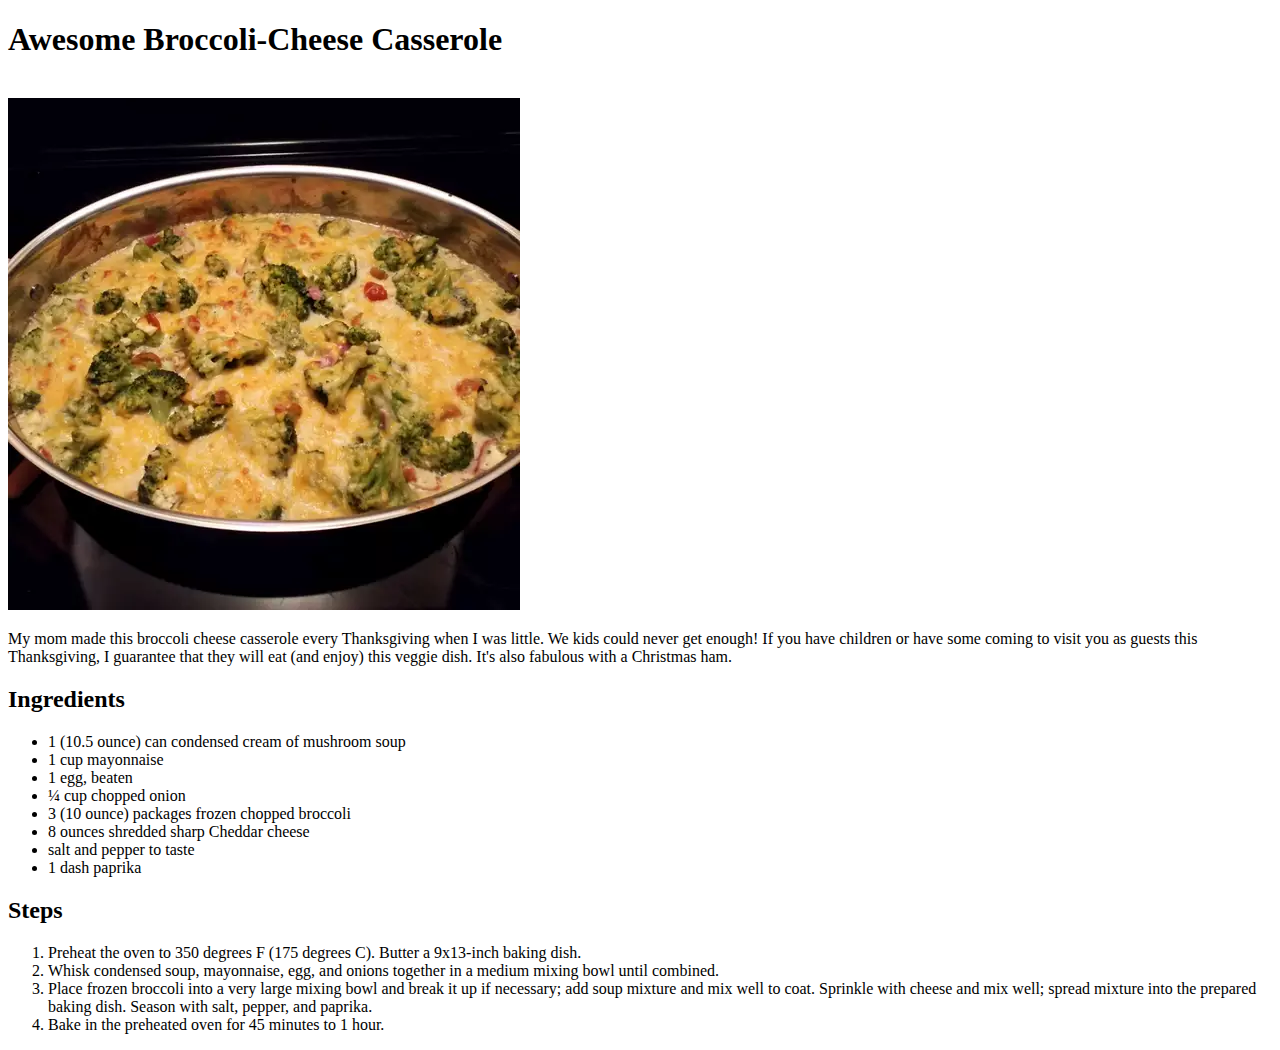
==== recipes/AwesomeBroccoli-CheeseCasserole.html @ 9023c906 "Create AwesomeBroccoli-CheeseCasserole" ====
<!DOCTYPE html>
<html lang="en">
<head>
    <meta charset="UTF-8">
    <title>Awesome Broccoli-Cheese Casserole</title>
</head>
    <body>
        <h1>Awesome Broccoli-Cheese Casserole</h1>

        <br>

        <img src="../images/AwesomeBroccoli-CheeseCasserole.jpeg" alt="Awesome Broccoli-Cheese Casserole">

        <br>

        <p>
            My mom made this broccoli cheese casserole every Thanksgiving when I was little.
            We kids could never get enough! If you have children or have some coming to visit
            you as guests this Thanksgiving, I guarantee that they will eat (and enjoy) this 
            veggie dish. It's also fabulous with a Christmas ham.
        </p>

        <h2>Ingredients</h2>

        <ul>
            <li>1 (10.5 ounce) can condensed cream of mushroom soup</li>

            <li>1 cup mayonnaise</li>
                
            <li>1 egg, beaten</li>
                
            <li>¼ cup chopped onion</li>
                
            <li>3 (10 ounce) packages frozen chopped broccoli</li>
                
            <li>8 ounces shredded sharp Cheddar cheese</li>
                
            <li>salt and pepper to taste</li>

            <li>1 dash paprika</li>
        
        </ul>

        <h2>Steps</h2>

        <ol>
            <li>
                Preheat the oven to 350 degrees F (175 degrees C). Butter a 9x13-inch baking dish.
            </li>
            
            <li>
                Whisk condensed soup, mayonnaise, egg, and onions together in a medium mixing bowl until combined.
            </li>

            <li>
                Place frozen broccoli into a very large mixing bowl and break it up if necessary;
                 add soup mixture and mix well to coat. Sprinkle with cheese and mix well; 
                 spread mixture into the prepared baking dish. Season with salt, pepper, and paprika.
            </li>

            <li>
                Bake in the preheated oven for 45 minutes to 1 hour.
            </li>

        </ol>  
    </body>
</html>
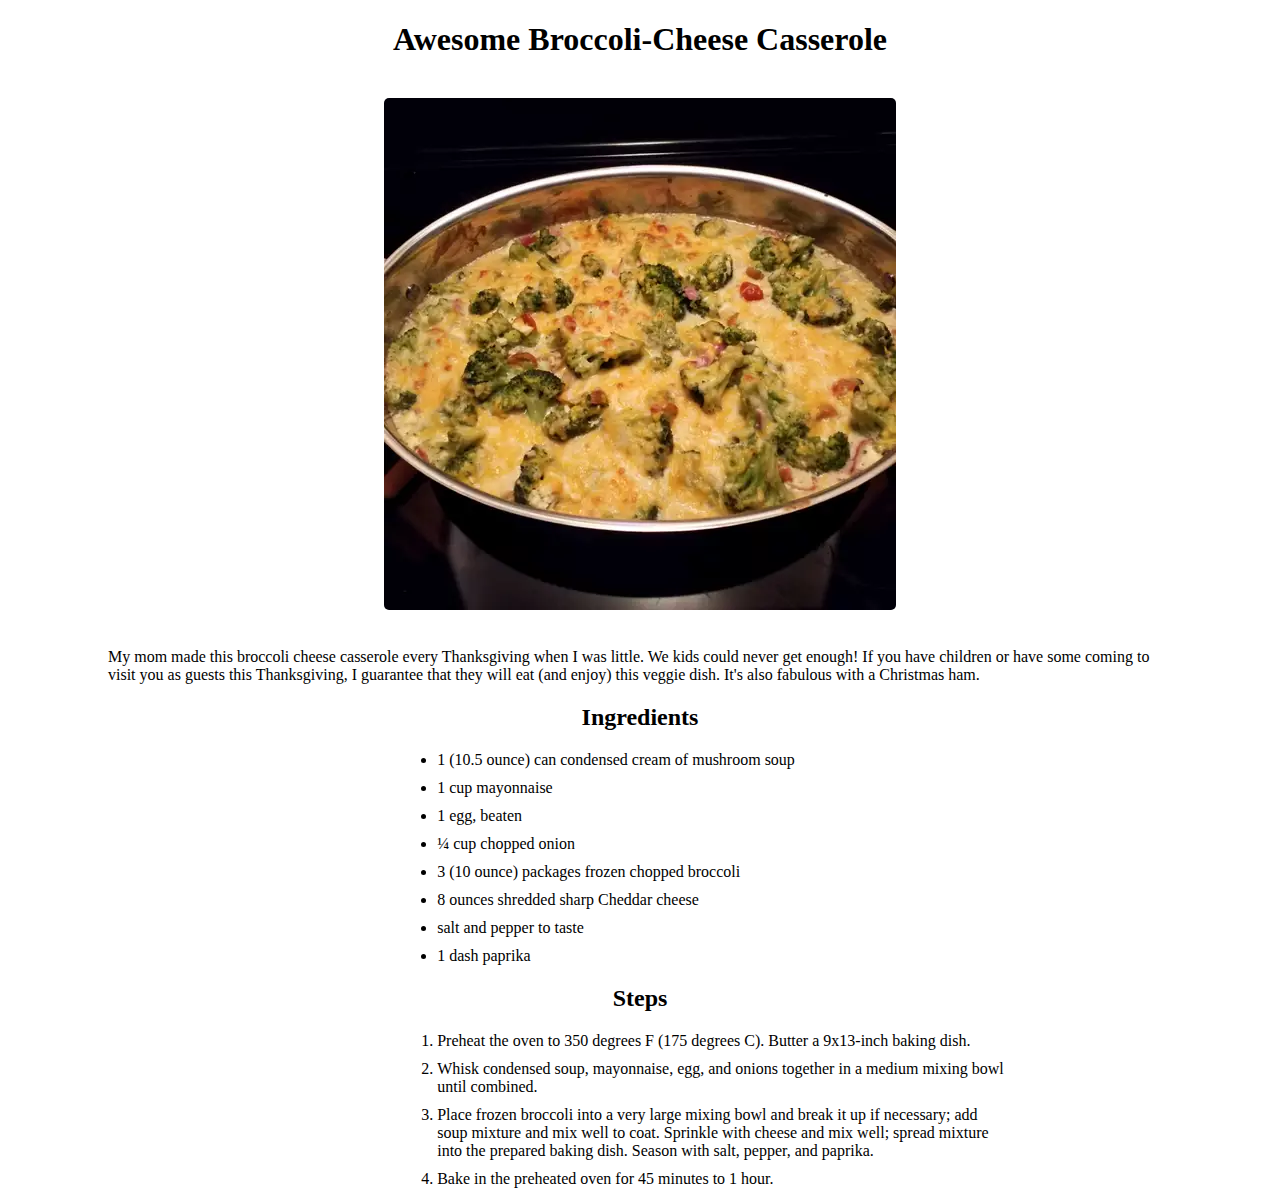
==== commit 42f003f9: "create recipes.css & link it to html s" ====
--- a/recipes/AwesomeBroccoli-CheeseCasserole.html
+++ b/recipes/AwesomeBroccoli-CheeseCasserole.html
@@ -3,22 +3,27 @@
 <head>
     <meta charset="UTF-8">
     <title>Awesome Broccoli-Cheese Casserole</title>
+    <link rel="stylesheet" href="./recipes.css">
 </head>
     <body>
         <h1>Awesome Broccoli-Cheese Casserole</h1>
 
         <br>
 
-        <img src="../images/AwesomeBroccoli-CheeseCasserole.jpeg" alt="Awesome Broccoli-Cheese Casserole">
+        <div id="image">
+            <img src="../images/AwesomeBroccoli-CheeseCasserole.jpeg" alt="Awesome Broccoli-Cheese Casserole">
+        </div>
 
         <br>
 
-        <p>
+        <div id="para">
+            <p>
             My mom made this broccoli cheese casserole every Thanksgiving when I was little.
             We kids could never get enough! If you have children or have some coming to visit
             you as guests this Thanksgiving, I guarantee that they will eat (and enjoy) this 
             veggie dish. It's also fabulous with a Christmas ham.
-        </p>
+            </p>
+        </div>
 
         <h2>Ingredients</h2>
 
--- a/recipes/recipes.css
+++ b/recipes/recipes.css
@@ -0,0 +1,25 @@
+h1,h2{
+    text-align: center;
+}
+
+#image {
+    text-align: center;
+}
+
+img {
+    border-radius: 5px;
+}
+ 
+
+#para {
+    margin: 0 100px;
+}
+
+ul,ol {
+    margin-left: 30%;
+    margin-right: 20%;
+}
+
+li {
+    margin: 10px;
+}